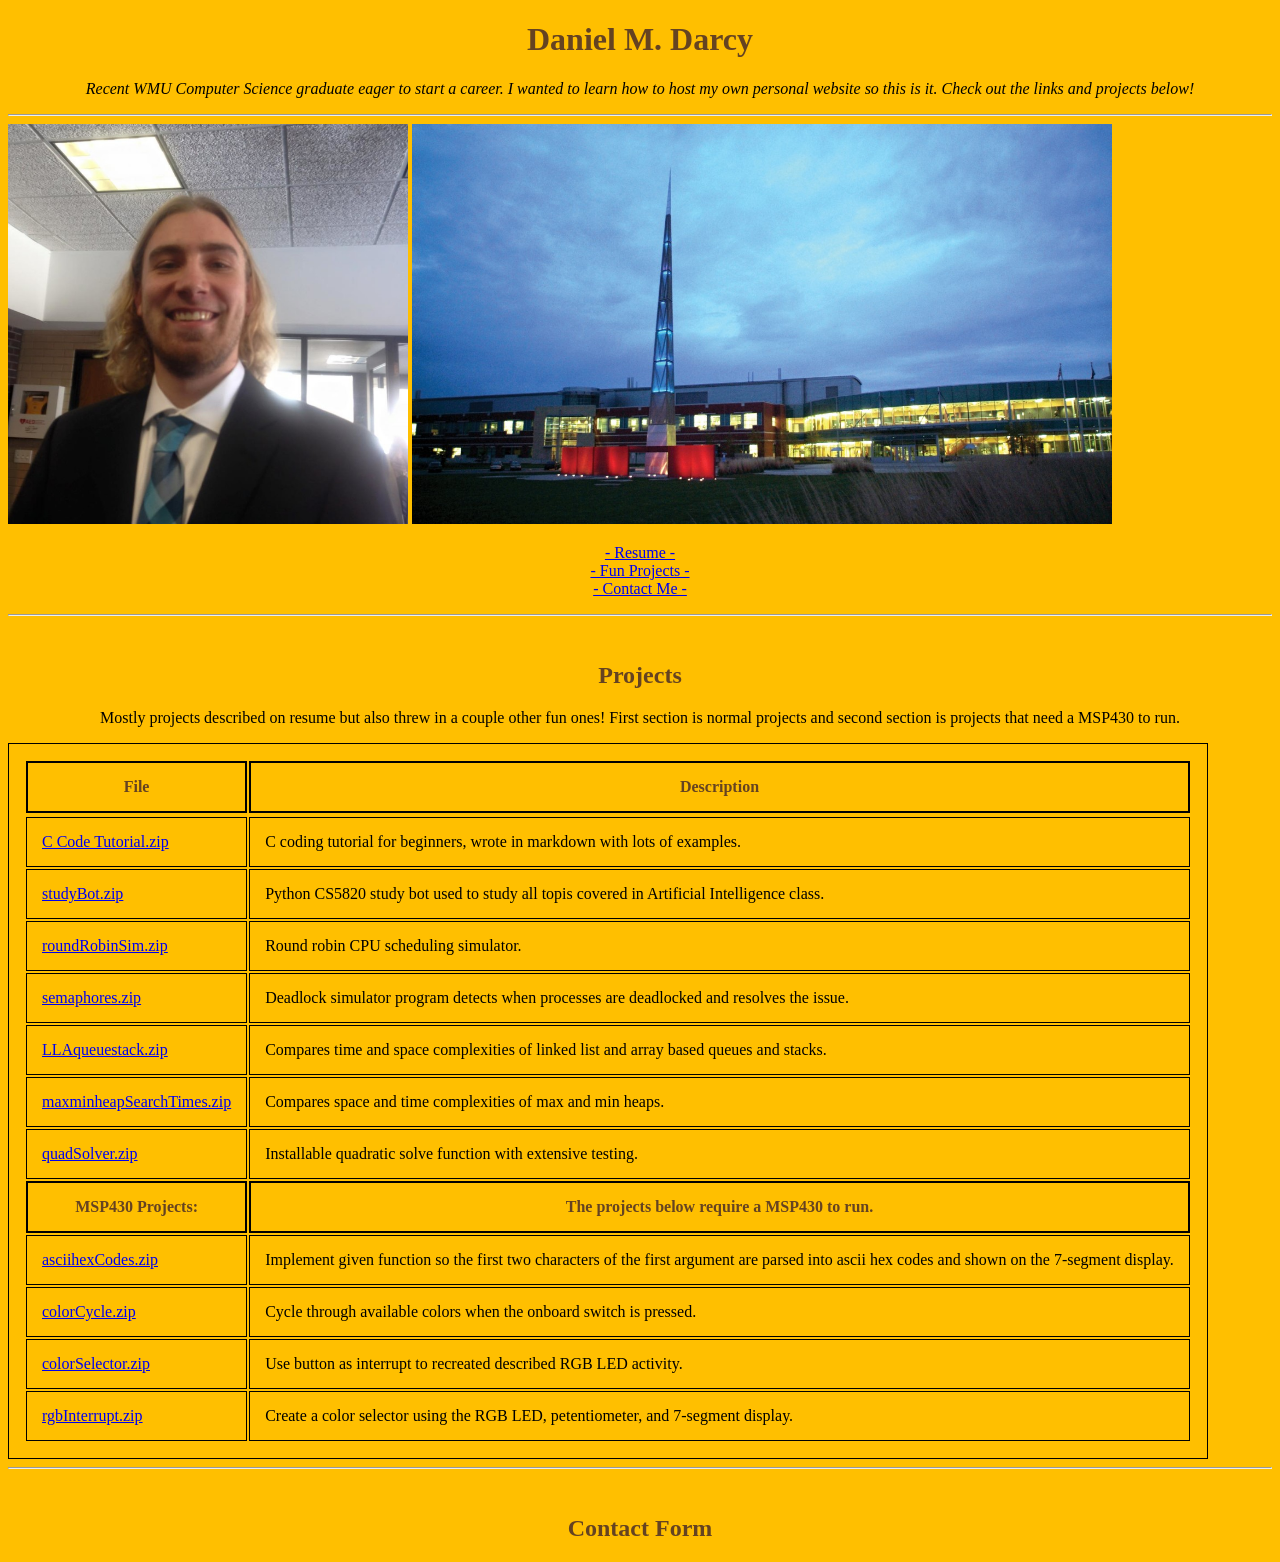
==== DMD.html @ 3ee7d461 "Update Added all existing files to repo" ====
<!DOCTYPE html>
<html>
  <head>
		<link rel="stylesheet" href="styles.css">
    <title>Daniel M. Darcy</title>
  </head>
  <body>

    <h1>Daniel M. Darcy</h1>
		<p><i>Recent WMU Computer Science graduate eager to start a career. I wanted to learn how to host my own personal website so this is it.
		Check out the links and projects below!</i></p><hr>
		<img src="Images/aiiiiiii.png" alt="Daniel Darcy" style="width:400px;height:400px;">
		<img src="Images/ceas.jpg" alt="Parkview Campus" style="width:700px;height:400px;">
		<p><a href="Projects/5.3.2020.pdf">- Resume -</a> <br>
		<a href="#fileTable">- Fun Projects -</a> <br>
		<a href="#contactForm">- Contact Me -</a></p><hr><br>



		<h2 id="fileTable">Projects</h2> <p>Mostly projects described on resume but also threw in a couple other fun ones!
		First section is normal projects and second section is projects that need a MSP430 to run.</p>

		<table>
			<tr>
				<th>File</th>
				<th>Description</th>
			</tr>
		<tr>
			<tr>
				<td><a href="Projects/codeTutorial.zip">C Code Tutorial.zip</a></td>
				<td>C coding tutorial for beginners, wrote in markdown with lots of examples.</td>
			</tr>
			<tr>
				<td><a href="Projects/aiBot.zip">studyBot.zip</a></td>
				<td>Python CS5820 study bot used to study all topis covered in Artificial Intelligence class.</td>
			</tr>
			<tr>
				<td><a href="Projects/roundRobinSim.zip">roundRobinSim.zip</a></td>
				<td>Round robin CPU scheduling simulator.</td>
			</tr>
			<tr>
				<td><a href="Projects/semaphores.zip">semaphores.zip</a></td>
				<td>Deadlock simulator program detects when processes are deadlocked and resolves the issue.</td>
			</tr>
			<tr>
				<td><a href="Projects/LLAqueuestack.zip">LLAqueuestack.zip</a></td>
				<td>Compares time and space complexities of linked list and array based queues and stacks.</td>
			</tr>
			<tr>
				<td><a href="Projects/maxminheapSearchTimes.zip">maxminheapSearchTimes.zip</a></td>
				<td>Compares space and time complexities of max and min heaps.</td>
			</tr>
			<tr>
				<td><a href="Projects/quadSolver.zip">quadSolver.zip</a></td>
				<td>Installable quadratic solve function with extensive testing.</td>
			</tr>
			<tr><th>MSP430 Projects:</th><th><b>The projects below require a MSP430 to run.</b></th></tr>
			<tr>
				<td><a href="Projects/asciihexCodes.zip">asciihexCodes.zip</a></td>
				<td>Implement given function so the first two characters of the first argument are parsed into ascii hex codes and shown on the 7-segment display.</td>
			</tr>
			<tr>
				<td><a href="Projects/colorCycle.zip">colorCycle.zip</a></td>
				<td>Cycle through available colors when the onboard switch is pressed.</td>
			</tr>
			<tr>
				<td><a href="Projects/colorSelector.zip">colorSelector.zip</a></td>
				<td>Use button as interrupt to recreated described RGB LED activity.</td>
			</tr>
			<tr>
				<td><a href="Projects/rgbInterrupt.zip">rgbInterrupt.zip</a></td>
				<td>Create a color selector using the RGB LED, petentiometer, and 7-segment display.</td>
			</tr>
		</table>
		<hr>


  </body>
<br>
<h2 id="contactForm">Contact Form</h2>
<script type="text/javascript" src="https://form.jotform.com/jsform/201365639171152"></script>
</html>
<!-- OLD TABLE INFO
<ul>
<p id="hello"><b>MSP430 projects</b></p>
<ul>
<p>- <a href="Projects/asciihexCodes.zip">asciihexCodes.zip</a> - Implement given function so the first two characters of the first argument are parsed into ascii hex codes and shown
	on the 7-segment display.</p>
<p>- <a href="Projects/colorCycle.zip">colorCycle.zip</a> - Cycle through available colors when the onboard switch is pressed.</p>
<p>- <a href="Projects/colorSelector.zip">colorSelector.zip</a> - Use button as interrupt to recreated described RGB LED activity.</p>
<p>- <a href="Projects/rgbInterrupt.zip">rgbInterrupt.zip</a> - Create a color selector using the RGB LED, petentiometer, and 7-segment display.</p>
</ul>
<p id="hello"><b>Other projects</b></p>
<ul>
<p>- <a href="Projects/codeTutorial.zip">C Code Tutorial.zip</a> - C coding tutorial for beginners, wrote in markdown with lots of examples.</p>
<p>- <a href="Projects/aiBot.zip">studyBot.zip</a> - Python CS5820 study bot used to study all topis covered in Artificial Intelligence class.</p>
<p>- <a href="Projects/roundRobinSim.zip">roundRobinSim.zip</a> - Round robin CPU scheduling simulator.</p>
<p>- <a href="Projects/semaphores.zip">semaphores.zip</a> - Deadlock simulator program detects when processes are deadlocked and resolves the issue.</p>
<p>- <a href="Projects/LLAqueuestack.zip">LLAqueuestack.zip</a> - Compares time and space complexities of linked list and array based queues and stacks.</p>
<p>- <a href="Projects/maxminheapSearchTimes.zip">maxminheapSearchTimes.zip</a> - Compares space and time complexities of max and min heaps.</p>
<p>- <a href="Projects/quadSolver.zip">quadSolver.zip</a> - Installable quadratic solve function with extensive testing.</p>
</ul>
</ul>
-->
---- styles.css ----
body {
  background-color: #FFBF00;
  font-family:georgia,garamond,serif;
}
h1,h2,h3 {
  color: #654321;
  font-family:georgia,garamond,serif;
  text-align: center;
}
p {
  color: black;
  font-family:georgia,garamond,serif;
  text-align: center;
}
#hello {
  color: #654321;
}
table, td {
  border: 1px solid black;
  padding: 15px;
  font-family:georgia,garamond,serif;}
th {
  color: #654321;
  border: 2px solid black;
  padding: 15px;
}
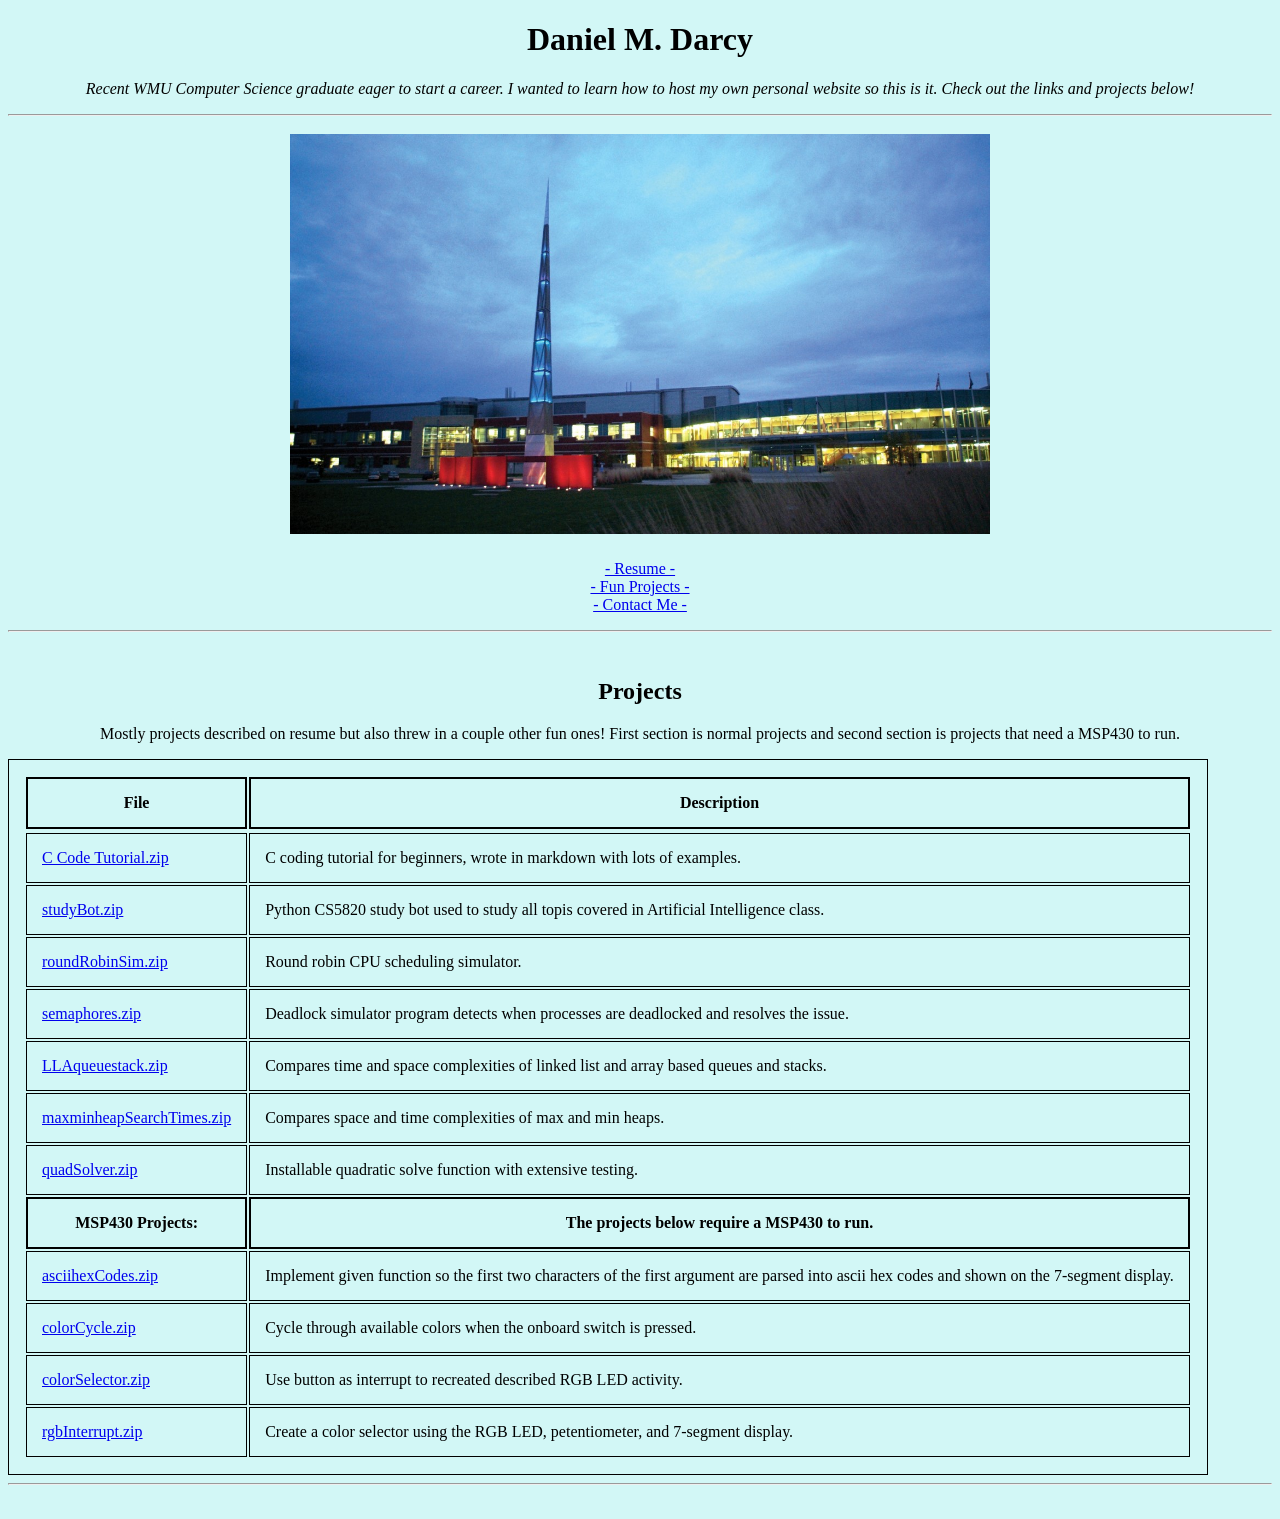
==== commit 99a7eb2e: "Color change Changed color, removed picture and contact form." ====
--- a/DMD.html
+++ b/DMD.html
@@ -9,8 +9,8 @@
     <h1>Daniel M. Darcy</h1>
 		<p><i>Recent WMU Computer Science graduate eager to start a career. I wanted to learn how to host my own personal website so this is it.
 		Check out the links and projects below!</i></p><hr>
-		<img src="Images/aiiiiiii.png" alt="Daniel Darcy" style="width:400px;height:400px;">
-		<img src="Images/ceas.jpg" alt="Parkview Campus" style="width:700px;height:400px;">
+		<!-- <img id="img1" src="Images/aiiiiiii.png" alt="Daniel Darcy" style="width:400px;height:400px;"> -->
+		<img id="img2" src="Images/ceas.jpg" alt="Parkview Campus" style="width:700px;height:400px;">
 		<p><a href="Projects/5.3.2020.pdf">- Resume -</a> <br>
 		<a href="#fileTable">- Fun Projects -</a> <br>
 		<a href="#contactForm">- Contact Me -</a></p><hr><br>
@@ -77,8 +77,8 @@
 
   </body>
 <br>
-<h2 id="contactForm">Contact Form</h2>
-<script type="text/javascript" src="https://form.jotform.com/jsform/201365639171152"></script>
+<!-- <h2 id="contactForm">Contact Form</h2> -->
+<!-- <script type="text/javascript" src="https://form.jotform.com/jsform/201365639171152"></script> -->
 </html>
 <!-- OLD TABLE INFO
 <ul>
--- a/styles.css
+++ b/styles.css
@@ -1,9 +1,9 @@
 body {
-  background-color: #FFBF00;
+  background-color: #D2F7F6;
   font-family:georgia,garamond,serif;
 }
 h1,h2,h3 {
-  color: #654321;
+  color: #black;
   font-family:georgia,garamond,serif;
   text-align: center;
 }
@@ -11,16 +11,23 @@
   color: black;
   font-family:georgia,garamond,serif;
   text-align: center;
-}
+} 
 #hello {
   color: #654321;
+}
+#img2 {
+  display: block;
+  margin-left: auto;
+  margin-right: auto;
+  padding: 10px;
+  width: 40%;
 }
 table, td {
   border: 1px solid black;
   padding: 15px;
   font-family:georgia,garamond,serif;}
 th {
-  color: #654321;
+  color: black;
   border: 2px solid black;
   padding: 15px;
 }
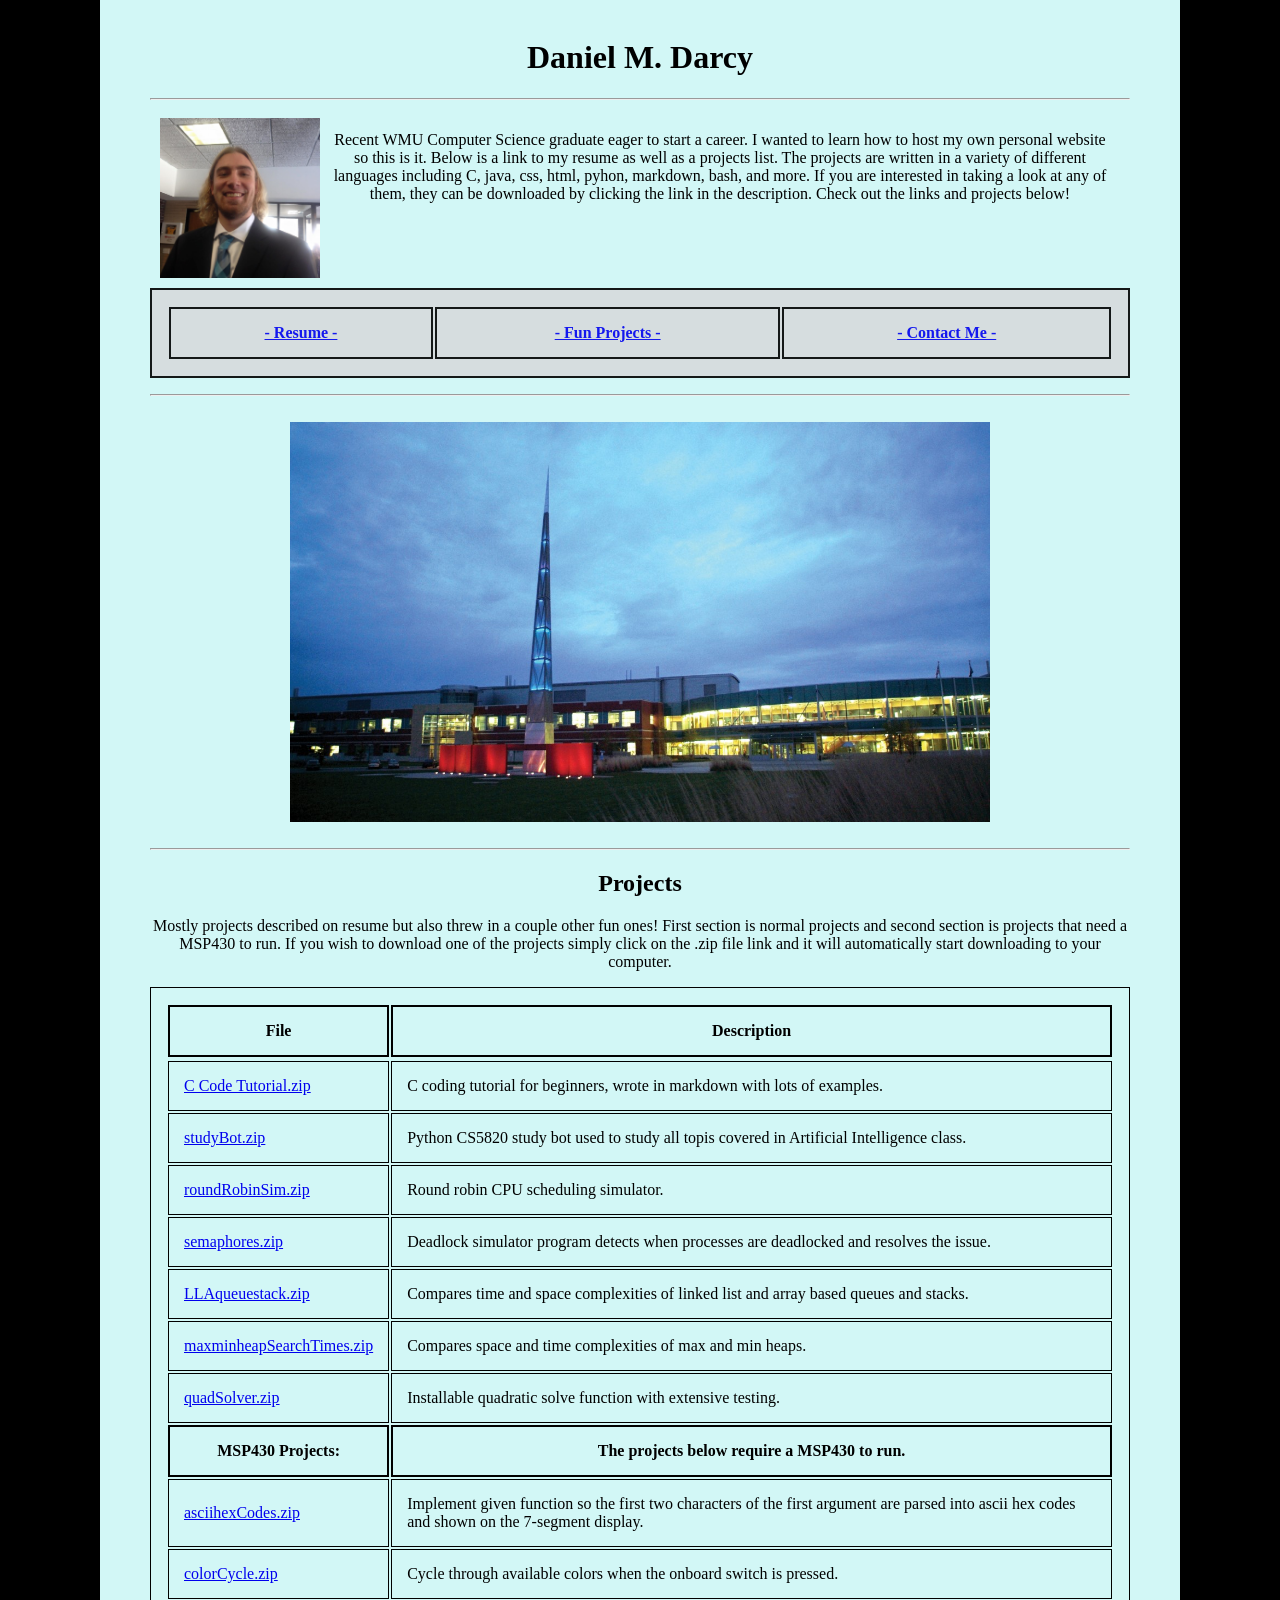
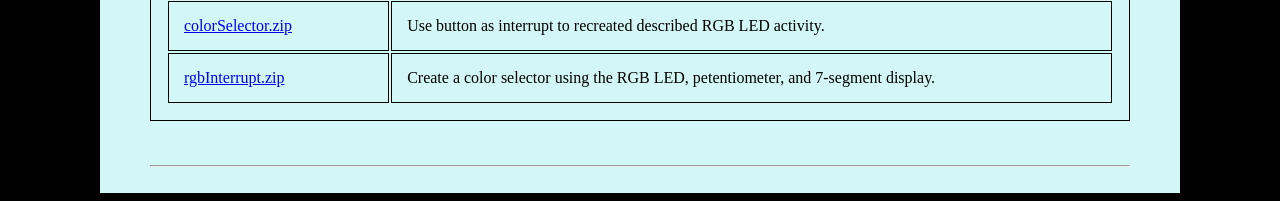
==== commit b4e3de2d: "Restructured Restructured website and added some text content as well as another table for page link" ====
--- a/DMD.html
+++ b/DMD.html
@@ -2,25 +2,34 @@
 <html>
   <head>
 		<link rel="stylesheet" href="styles.css">
-    <title>Daniel M. Darcy</title>
+	</br><title>Daniel M. Darcy</title>
+	<h1>Daniel M. Darcy</h1><hr>
   </head>
+
   <body>
+		<img id="img1" src="Images/aiiiiiii.png" alt="Daniel Darcy" style="width:400px;height:400px;" class="left">
+		<p id="paragraph1">Recent WMU Computer Science graduate eager to start a career. I wanted to learn how to host my own personal website so this is it.
+		Below is a link to my resume as well as a projects list. The projects are written in a variety of different languages including C, java, css, html, pyhon,
+		markdown, bash, and more. If you are interested in taking a look at any of them, they can be downloaded by clicking the link in the description.
+		Check out the links and projects below!
 
-    <h1>Daniel M. Darcy</h1>
-		<p><i>Recent WMU Computer Science graduate eager to start a career. I wanted to learn how to host my own personal website so this is it.
-		Check out the links and projects below!</i></p><hr>
-		<!-- <img id="img1" src="Images/aiiiiiii.png" alt="Daniel Darcy" style="width:400px;height:400px;"> -->
-		<img id="img2" src="Images/ceas.jpg" alt="Parkview Campus" style="width:700px;height:400px;">
-		<p><a href="Projects/5.3.2020.pdf">- Resume -</a> <br>
-		<a href="#fileTable">- Fun Projects -</a> <br>
-		<a href="#contactForm">- Contact Me -</a></p><hr><br>
-
+		<table id="table1" bgcolor="#D7DBDD" style="width:100%">
+	  <tr>
+	    <th><a id="resumeButton" href="Projects/5.3.2020.pdf">- Resume -</a></th>
+	    <th><a id="projectsButton" href="#fileTable">- Fun Projects -</a></th>
+	    <th><a id = "contactButton" href="#contactLink">- Contact Me -</a></th>
+	  </tr>
+		</table>
+		</p>
+		<hr>
+	</br><img id="img2" src="Images/ceas.jpg" alt="Parkview Campus" style="width:700px;height:400px;"></br><hr>
 
 
 		<h2 id="fileTable">Projects</h2> <p>Mostly projects described on resume but also threw in a couple other fun ones!
-		First section is normal projects and second section is projects that need a MSP430 to run.</p>
+		First section is normal projects and second section is projects that need a MSP430 to run. If you wish to download one of the
+		projects simply click on the .zip file link and it will automatically start downloading to your computer.</p>
 
-		<table>
+		<table id="table2">
 			<tr>
 				<th>File</th>
 				<th>Description</th>
@@ -71,15 +80,17 @@
 				<td><a href="Projects/rgbInterrupt.zip">rgbInterrupt.zip</a></td>
 				<td>Create a color selector using the RGB LED, petentiometer, and 7-segment display.</td>
 			</tr>
-		</table>
+		</table></br></br>
 		<hr>
+  </body>
+<br>
+ 	<script id="contactLink" type="text/javascript" src="https://form.jotform.com/jsform/201365639171152"></script>
+</html>
 
 
-  </body>
-<br>
-<!-- <h2 id="contactForm">Contact Form</h2> -->
-<!-- <script type="text/javascript" src="https://form.jotform.com/jsform/201365639171152"></script> -->
-</html>
+
+
+
 <!-- OLD TABLE INFO
 <ul>
 <p id="hello"><b>MSP430 projects</b></p>
@@ -101,4 +112,7 @@
 <p>- <a href="Projects/quadSolver.zip">quadSolver.zip</a> - Installable quadratic solve function with extensive testing.</p>
 </ul>
 </ul>
+
+bgcolor="color"
+bordercolor="color"
 -->
--- a/styles.css
+++ b/styles.css
@@ -1,26 +1,63 @@
+html {
+  background-color: black;
+}
+head {
+  background-color: gray;
+}
 body {
   background-color: #D2F7F6;
   font-family:georgia,garamond,serif;
+  margin-left: 100px;
+  margin-right: 100px;
+  padding-left: 50px;
+  padding-right: 50px;
+  margin-top: 0;
 }
 h1,h2,h3 {
-  color: #black;
+  color: black;
+  /*background-color: gray;*/
+  /*border-color: black;*/
+  /*border-width: 5px;*/
   font-family:georgia,garamond,serif;
   text-align: center;
 }
 p {
   color: black;
-  font-family:georgia,garamond,serif;
+  /*font-family:georgia,garamond,serif;*/
   text-align: center;
 } 
-#hello {
-  color: #654321;
+#table1 {
+  border: 1px;
+  padding: 0;
+  color: black;
+  border: 2px solid black;
+  padding: 15px;
+  opacity: 90%;
+}
+#paragraph1 {
+  text-align: center;
+  padding-top: 15px;
+  padding-left: 20px;
+  padding-right: 20px;
 }
 #img2 {
   display: block;
   margin-left: auto;
   margin-right: auto;
+  width: 40%;
+}
+.left {
+  float: left;
+}
+#img1 {
+  height: auto;
+  width: auto;
   padding: 10px;
-  width: 40%;
+  max-height: 160px;
+  max-width: 160px;
+}
+#contactForm {
+  padding: 0;
 }
 table, td {
   border: 1px solid black;
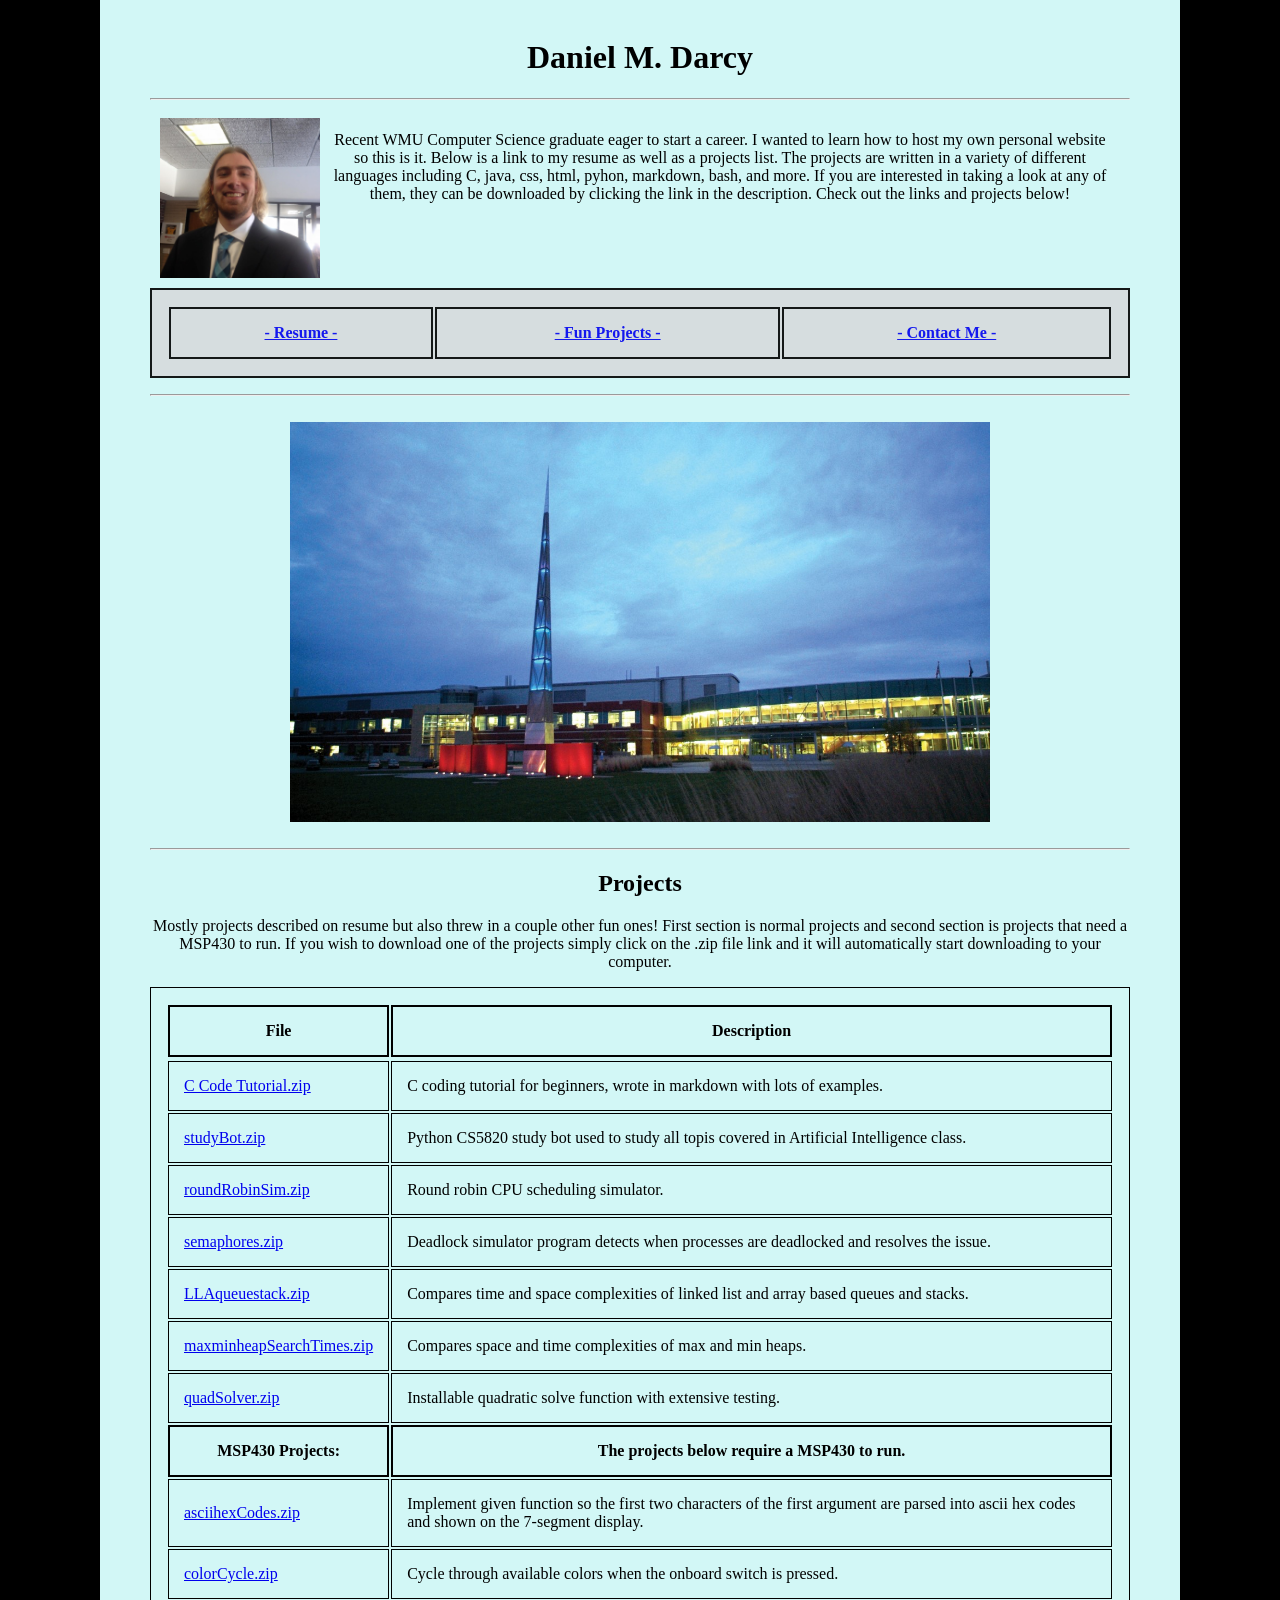
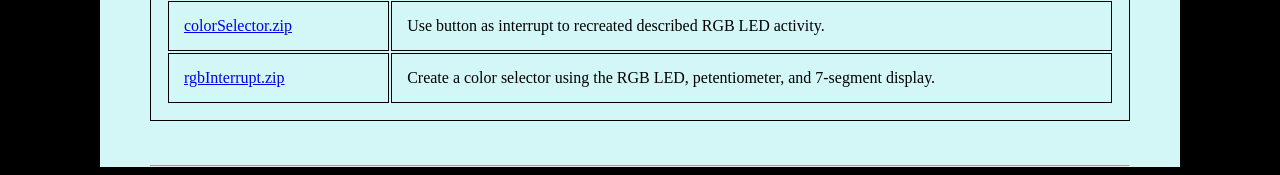
==== commit 99294764: "Remove line below table 2" ====
--- a/DMD.html
+++ b/DMD.html
@@ -83,7 +83,6 @@
 		</table></br></br>
 		<hr>
   </body>
-<br>
  	<script id="contactLink" type="text/javascript" src="https://form.jotform.com/jsform/201365639171152"></script>
 </html>
 
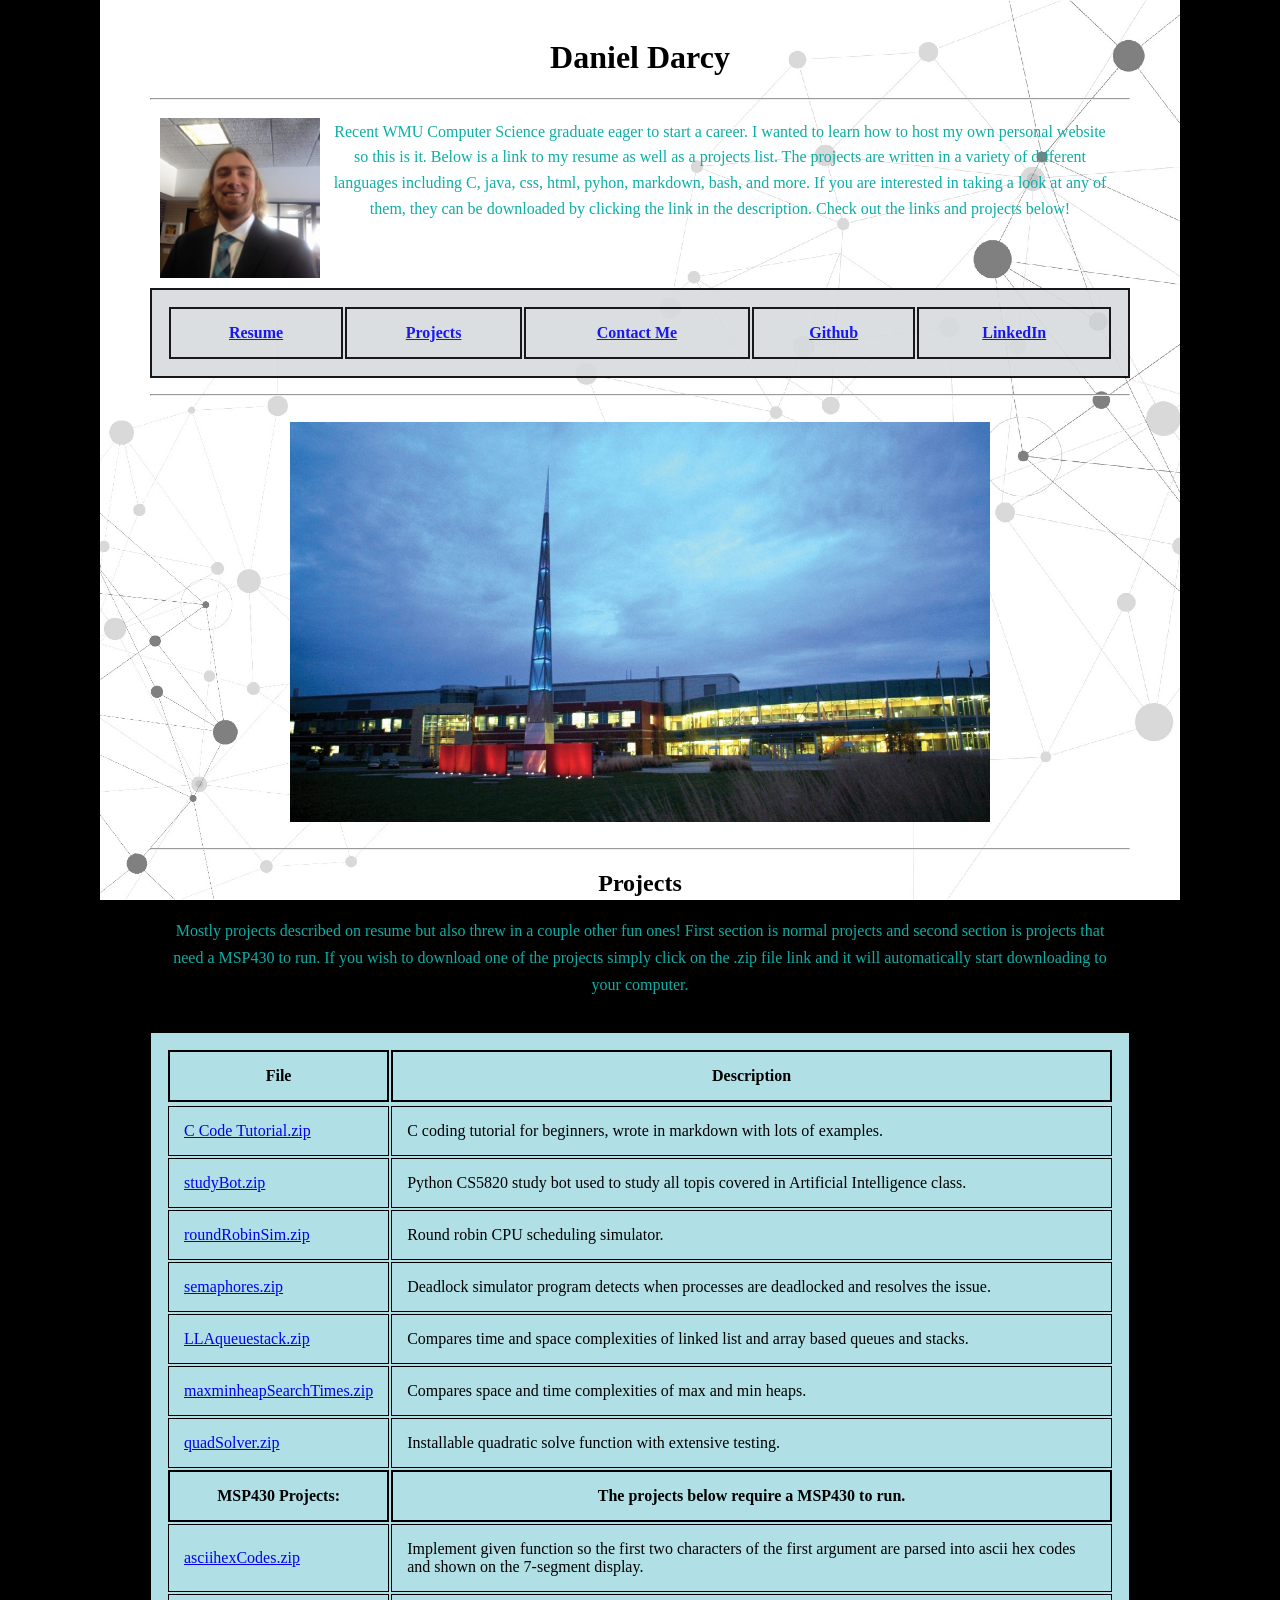
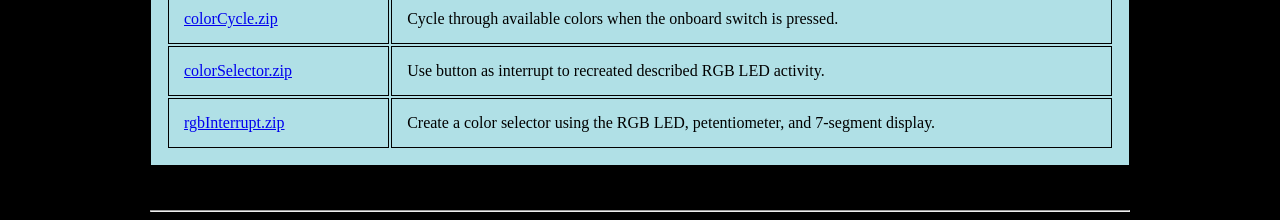
==== commit 2b549550: "Updated Website Significantly Added alot of changes looks much cleaner." ====
--- a/DMD.html
+++ b/DMD.html
@@ -3,21 +3,26 @@
   <head>
 		<link rel="stylesheet" href="styles.css">
 	</br><title>Daniel M. Darcy</title>
-	<h1>Daniel M. Darcy</h1><hr>
+	<div class="header">
+	  <!-- <img src="Images/DMD.png" alt="logo" /> -->
+	  <h1>Daniel Darcy</h1><hr>
+	</div>
   </head>
 
   <body>
 		<img id="img1" src="Images/aiiiiiii.png" alt="Daniel Darcy" style="width:400px;height:400px;" class="left">
-		<p id="paragraph1">Recent WMU Computer Science graduate eager to start a career. I wanted to learn how to host my own personal website so this is it.
+		<div id="par1div"><p id="paragraph1">Recent WMU Computer Science graduate eager to start a career. I wanted to learn how to host my own personal website so this is it.
 		Below is a link to my resume as well as a projects list. The projects are written in a variety of different languages including C, java, css, html, pyhon,
 		markdown, bash, and more. If you are interested in taking a look at any of them, they can be downloaded by clicking the link in the description.
-		Check out the links and projects below!
+		Check out the links and projects below! </div></br>
 
 		<table id="table1" bgcolor="#D7DBDD" style="width:100%">
 	  <tr>
-	    <th><a id="resumeButton" href="Projects/5.3.2020.pdf">- Resume -</a></th>
-	    <th><a id="projectsButton" href="#fileTable">- Fun Projects -</a></th>
-	    <th><a id = "contactButton" href="#contactLink">- Contact Me -</a></th>
+	    <th><a id="resumeButton" href="Projects/5.3.2020.pdf">Resume</a></th>
+	    <th><a id="projectsButton" href="#fileTable">Projects</a></th>
+	    <th><a id = "contactButton" href="#contactForm">Contact Me</a></th>
+			<th><a id = "githubButton" href="https://github.com/darcy1193">Github</a></th>
+			<th><a id = "linkedinButton" href="https://www.linkedin.com/in/daniel-darcy-80388a171/">LinkedIn</a></th>
 	  </tr>
 		</table>
 		</p>
@@ -25,9 +30,9 @@
 	</br><img id="img2" src="Images/ceas.jpg" alt="Parkview Campus" style="width:700px;height:400px;"></br><hr>
 
 
-		<h2 id="fileTable">Projects</h2> <p>Mostly projects described on resume but also threw in a couple other fun ones!
+		<h2 id="fileTable">Projects</h2> <p id="paragraph2">Mostly projects described on resume but also threw in a couple other fun ones!
 		First section is normal projects and second section is projects that need a MSP430 to run. If you wish to download one of the
-		projects simply click on the .zip file link and it will automatically start downloading to your computer.</p>
+		projects simply click on the .zip file link and it will automatically start downloading to your computer.</p></br>
 
 		<table id="table2">
 			<tr>
@@ -83,7 +88,9 @@
 		</table></br></br>
 		<hr>
   </body>
+	<div id="contactForm">
  	<script id="contactLink" type="text/javascript" src="https://form.jotform.com/jsform/201365639171152"></script>
+</div>
 </html>
 
 
--- a/styles.css
+++ b/styles.css
@@ -5,13 +5,17 @@
   background-color: gray;
 }
 body {
-  background-color: #D2F7F6;
+  /*background-color: #D2F7F6;*/
   font-family:georgia,garamond,serif;
   margin-left: 100px;
   margin-right: 100px;
   padding-left: 50px;
   padding-right: 50px;
   margin-top: 0;
+  background-image: url('Images/background.jpg');
+  background-repeat: no-repeat;
+  background-attachment: fixed;
+  background-size: cover;
 }
 h1,h2,h3 {
   color: black;
@@ -34,11 +38,24 @@
   padding: 15px;
   opacity: 90%;
 }
+#table2 {
+  background-color: powderblue;
+}
 #paragraph1 {
   text-align: center;
-  padding-top: 15px;
+  padding-top: 3px;
   padding-left: 20px;
   padding-right: 20px;
+  line-height: 160%;
+  color: #0CAEA5;
+}
+#paragraph2 {
+  text-align: center;
+  padding-top: 0;
+  padding-left: 20px;
+  padding-right: 20px;
+  line-height: 170%;
+  color: #0CAEA5;
 }
 #img2 {
   display: block;
@@ -56,13 +73,21 @@
   max-height: 160px;
   max-width: 160px;
 }
+#logo {
+  height: auto;
+  width: auto;
+  padding: 10px;
+  max-height: 150px;
+  max-width: 150px;
+}
 #contactForm {
   padding: 0;
 }
 table, td {
   border: 1px solid black;
   padding: 15px;
-  font-family:georgia,garamond,serif;}
+  font-family:georgia,garamond,serif;
+}
 th {
   color: black;
   border: 2px solid black;
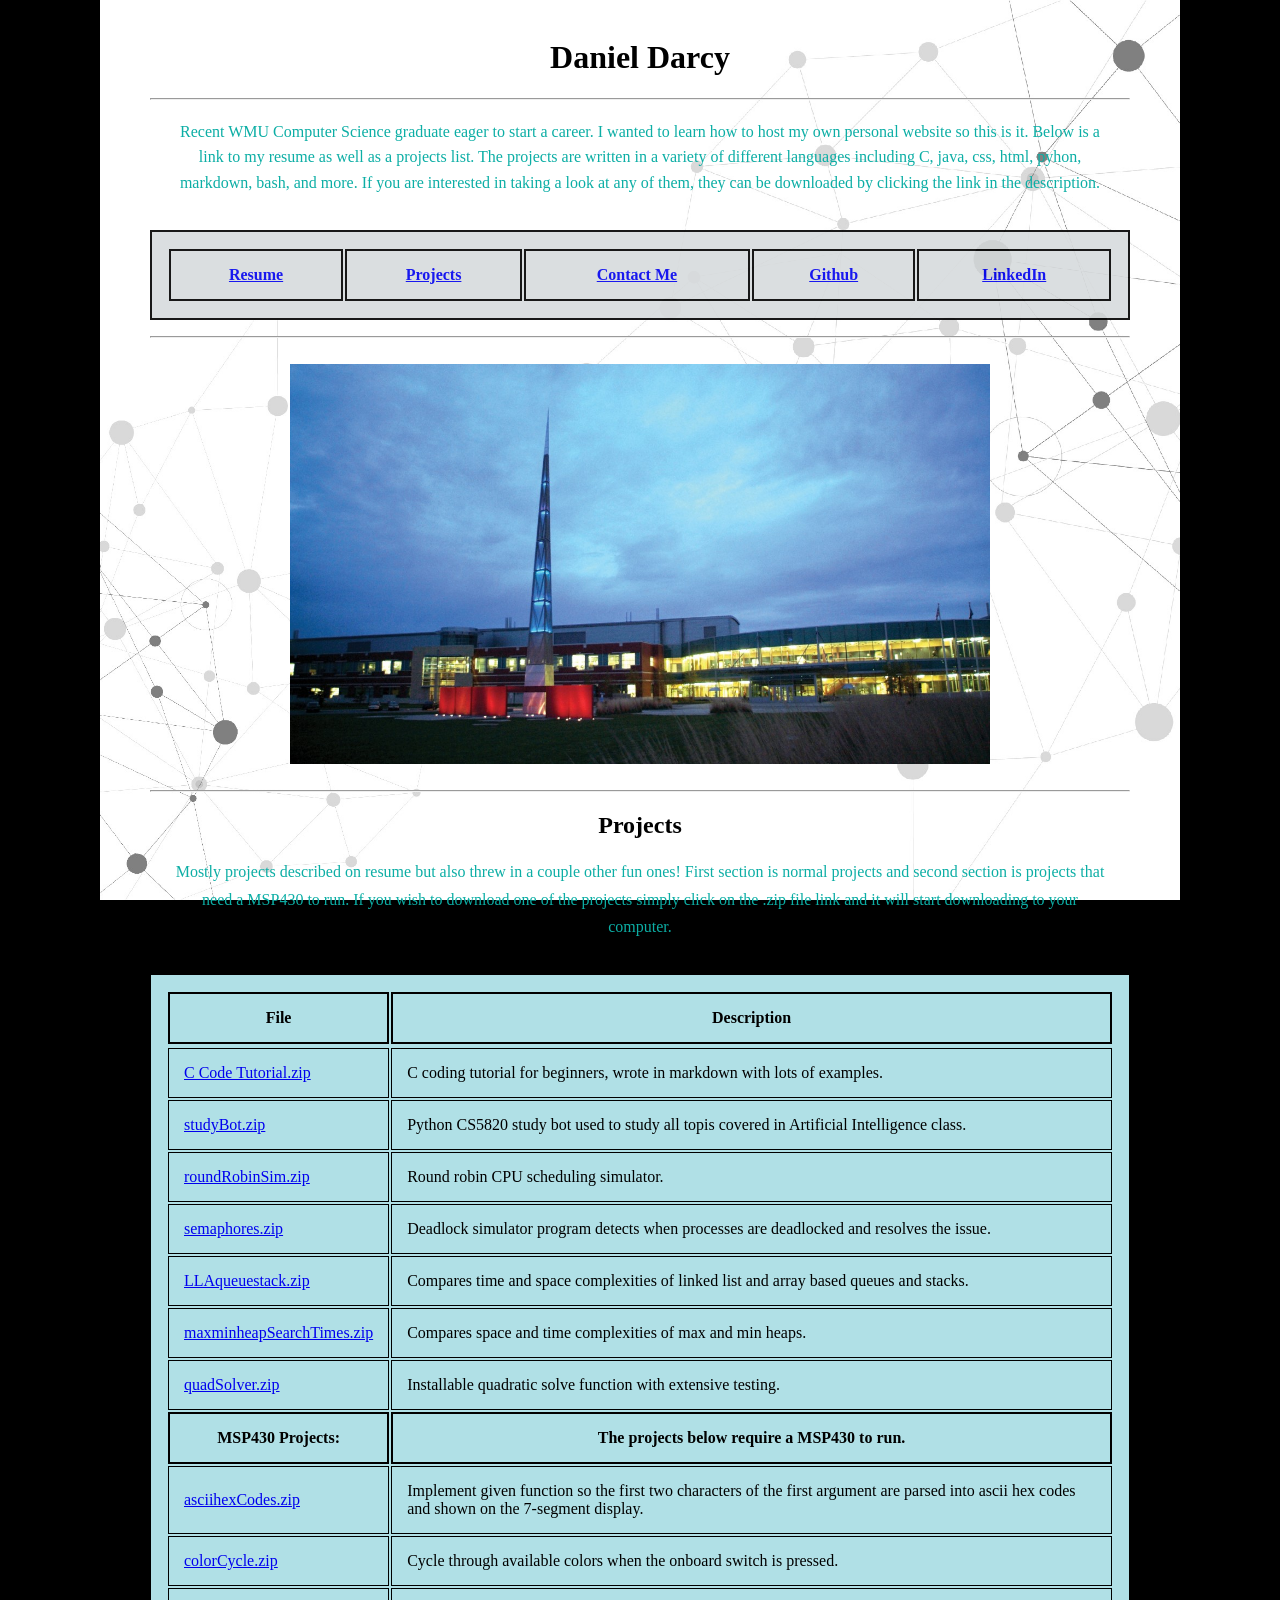
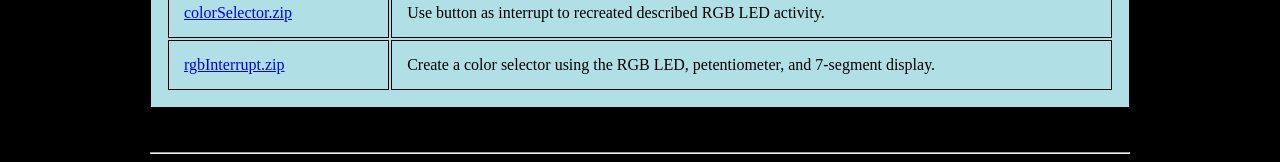
==== commit 4d2217fd: "Resumea Updates" ====
--- a/DMD.html
+++ b/DMD.html
@@ -10,11 +10,11 @@
   </head>
 
   <body>
-		<img id="img1" src="Images/aiiiiiii.png" alt="Daniel Darcy" style="width:400px;height:400px;" class="left">
+		<!--<img id="img1" src="Images/aiiiiiii.png" alt="Daniel Darcy" style="width:400px;height:400px;" class="left">-->
 		<div id="par1div"><p id="paragraph1">Recent WMU Computer Science graduate eager to start a career. I wanted to learn how to host my own personal website so this is it.
 		Below is a link to my resume as well as a projects list. The projects are written in a variety of different languages including C, java, css, html, pyhon,
 		markdown, bash, and more. If you are interested in taking a look at any of them, they can be downloaded by clicking the link in the description.
-		Check out the links and projects below! </div></br>
+		 </div></br>
 
 		<table id="table1" bgcolor="#D7DBDD" style="width:100%">
 	  <tr>
@@ -32,9 +32,9 @@
 
 		<h2 id="fileTable">Projects</h2> <p id="paragraph2">Mostly projects described on resume but also threw in a couple other fun ones!
 		First section is normal projects and second section is projects that need a MSP430 to run. If you wish to download one of the
-		projects simply click on the .zip file link and it will automatically start downloading to your computer.</p></br>
+		projects simply click on the .zip file link and it will start downloading to your computer.</p></br>
 
-		<table id="table2">
+		<table id="table2" class="center">
 			<tr>
 				<th>File</th>
 				<th>Description</th>
@@ -88,9 +88,9 @@
 		</table></br></br>
 		<hr>
   </body>
-	<div id="contactForm">
+	<!-- <div id="contactForm">
  	<script id="contactLink" type="text/javascript" src="https://form.jotform.com/jsform/201365639171152"></script>
-</div>
+</div> -->
 </html>
 
 
--- a/styles.css
+++ b/styles.css
@@ -88,6 +88,10 @@
   padding: 15px;
   font-family:georgia,garamond,serif;
 }
+.center {
+  margin-left: auto;
+  margin-right: auto;
+}
 th {
   color: black;
   border: 2px solid black;
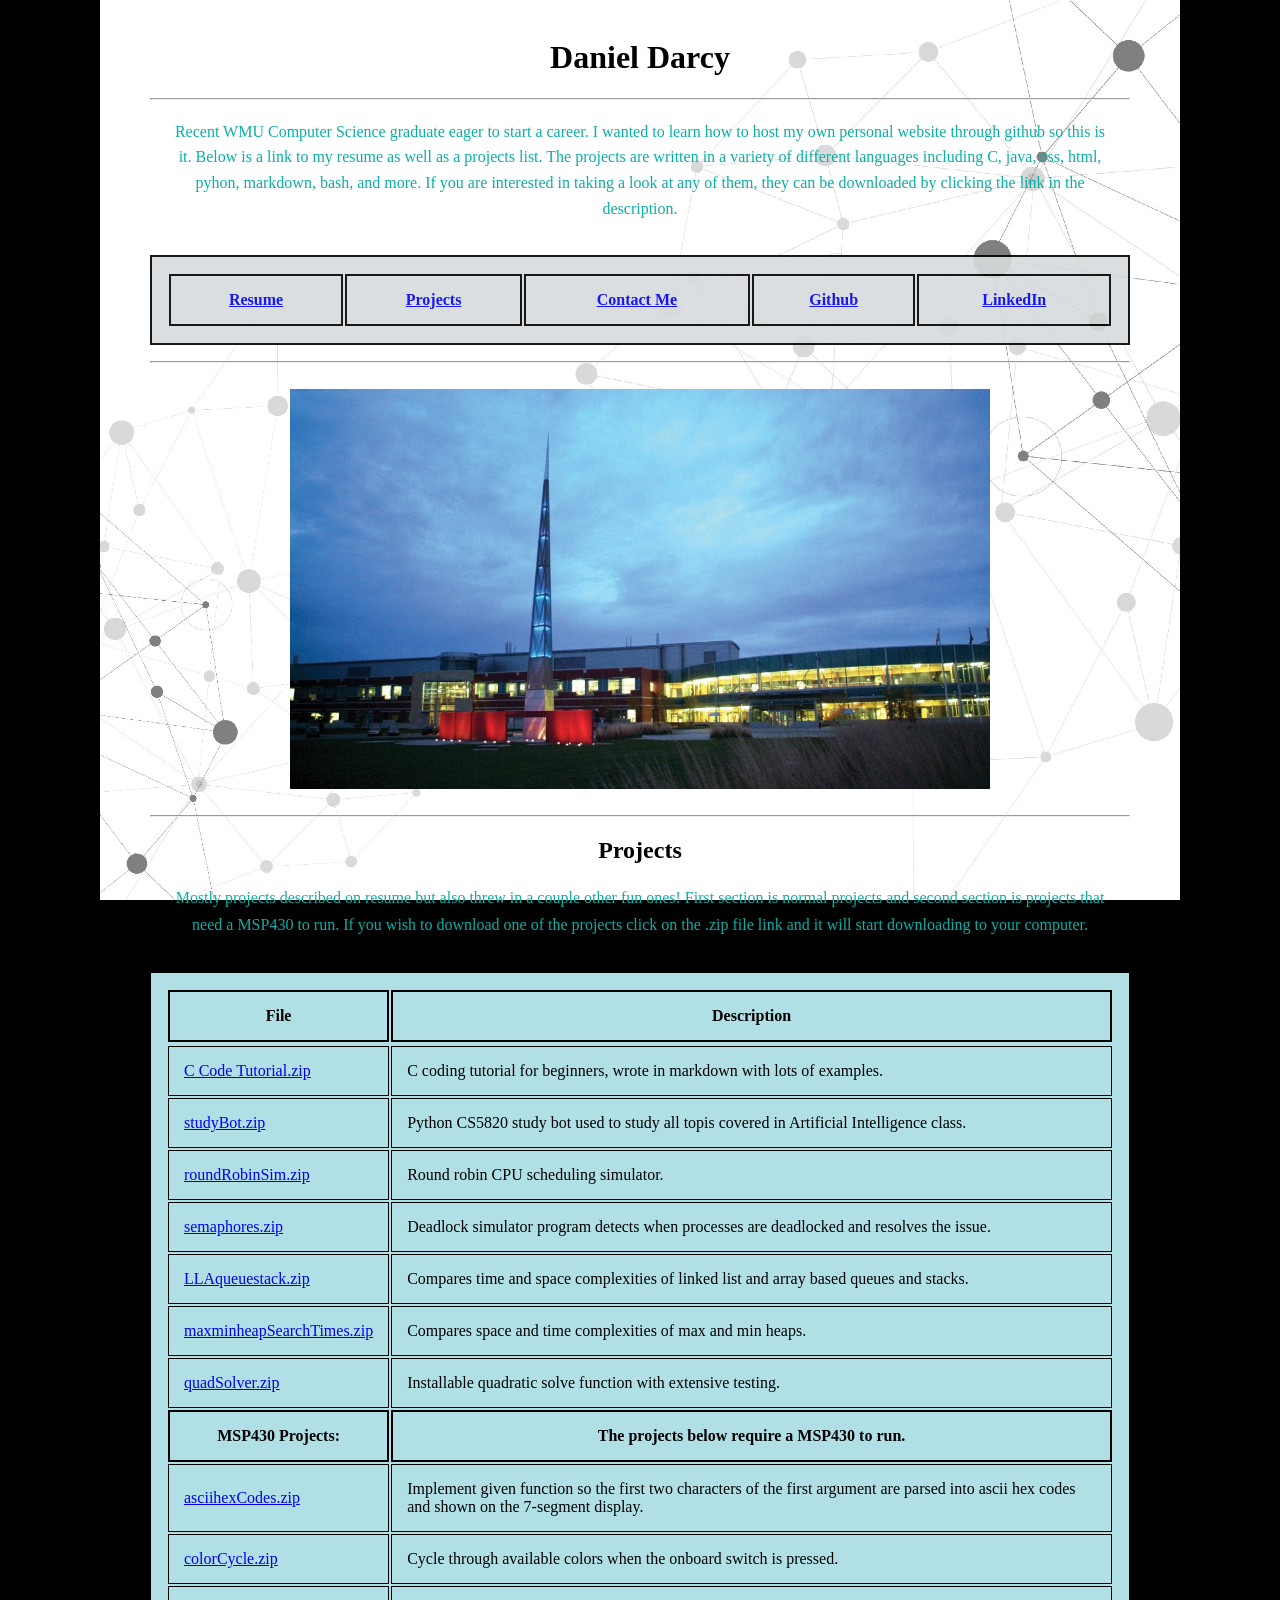
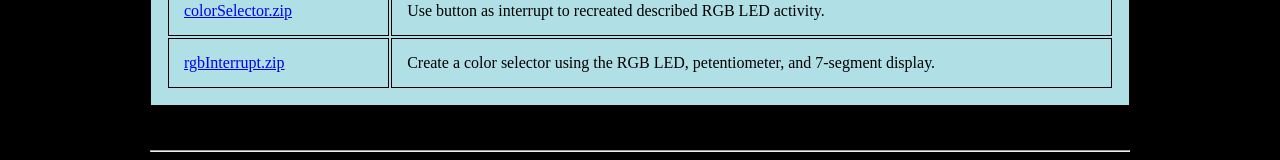
==== commit dbc1523b: "Changed wording on website still need to add new projects" ====
--- a/DMD.html
+++ b/DMD.html
@@ -11,7 +11,7 @@
 
   <body>
 		<!--<img id="img1" src="Images/aiiiiiii.png" alt="Daniel Darcy" style="width:400px;height:400px;" class="left">-->
-		<div id="par1div"><p id="paragraph1">Recent WMU Computer Science graduate eager to start a career. I wanted to learn how to host my own personal website so this is it.
+		<div id="par1div"><p id="paragraph1">Recent WMU Computer Science graduate eager to start a career. I wanted to learn how to host my own personal website through github so this is it.
 		Below is a link to my resume as well as a projects list. The projects are written in a variety of different languages including C, java, css, html, pyhon,
 		markdown, bash, and more. If you are interested in taking a look at any of them, they can be downloaded by clicking the link in the description.
 		 </div></br>
@@ -32,7 +32,7 @@
 
 		<h2 id="fileTable">Projects</h2> <p id="paragraph2">Mostly projects described on resume but also threw in a couple other fun ones!
 		First section is normal projects and second section is projects that need a MSP430 to run. If you wish to download one of the
-		projects simply click on the .zip file link and it will start downloading to your computer.</p></br>
+		projects click on the .zip file link and it will start downloading to your computer.</p></br>
 
 		<table id="table2" class="center">
 			<tr>
